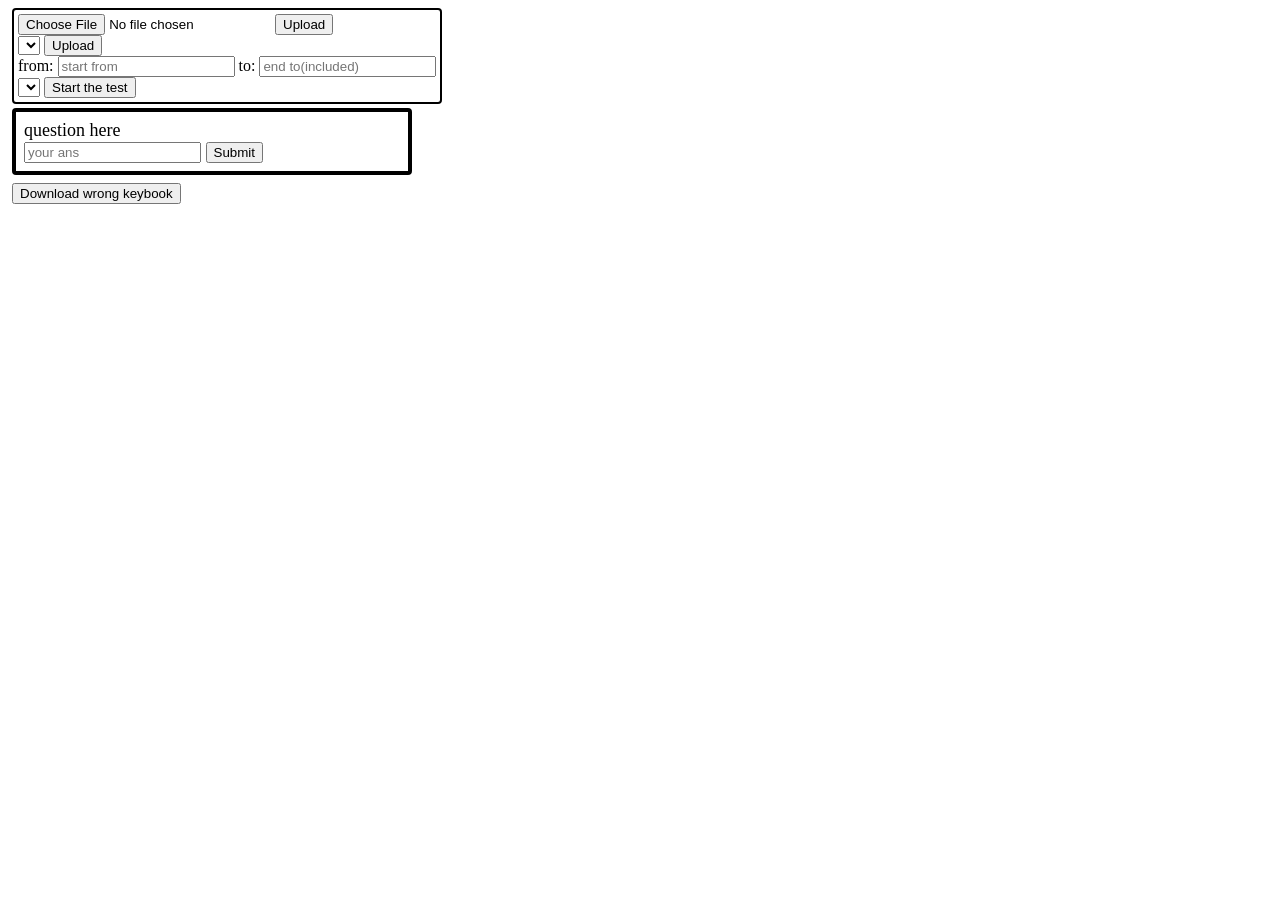
==== index.html @ b0f7746d "a" ====
<!DOCTYPE html>
<html lang="zh-TW">
	<head>
		<meta charset="utf-8">
		<meta name="viewport" content="width=device-width, initial-scale=1.0">
		<link id="style_css" rel="stylesheet" type="text/css" href="/style.css">
	</head>
	<body>
		<div class="block">
			<div>
				<input type="file" id="file" />
				<button id="upload">Upload</button>
			</div>
			<div>
				<select id="keybk_list"></select>
				<button id="choose_keybk">Upload</button>
			</div>
			<div>
				from: <input type="number" id="st" title="start from" placeholder="start from"/>
				to: <input type="number" id="ed" title="end to(included)" placeholder="end to(included)"/>
			</div>
			<select id="mods"></select>
			<button id="start">Start the test</button>
		</div>
		<div class="QA">
			<div id="status"></div>
			<div id="Q">question here</div>
			<input type="text" id="ans" title="your ans" placeholder="your ans"/>
			<button id="submit">Submit</button>
		</div>
		<button id="download">Download wrong keybook</button>
		<script type="module" src="index.js"></script>
	</body>
</html>
---- style.css ----
body > *{
	margin:4px;
	box-sizing: Border-box;
}

.block{
	border:2px solid #000;
	padding:4px;
	border-radius: 4px;
	width:fit-content
}

.QA{
	border:4px solid #000;
	padding: 8px;
	border-radius: 4px;
	font-size: large;
	width:min(max(75%,min(200px,100%)),400px);
	
}
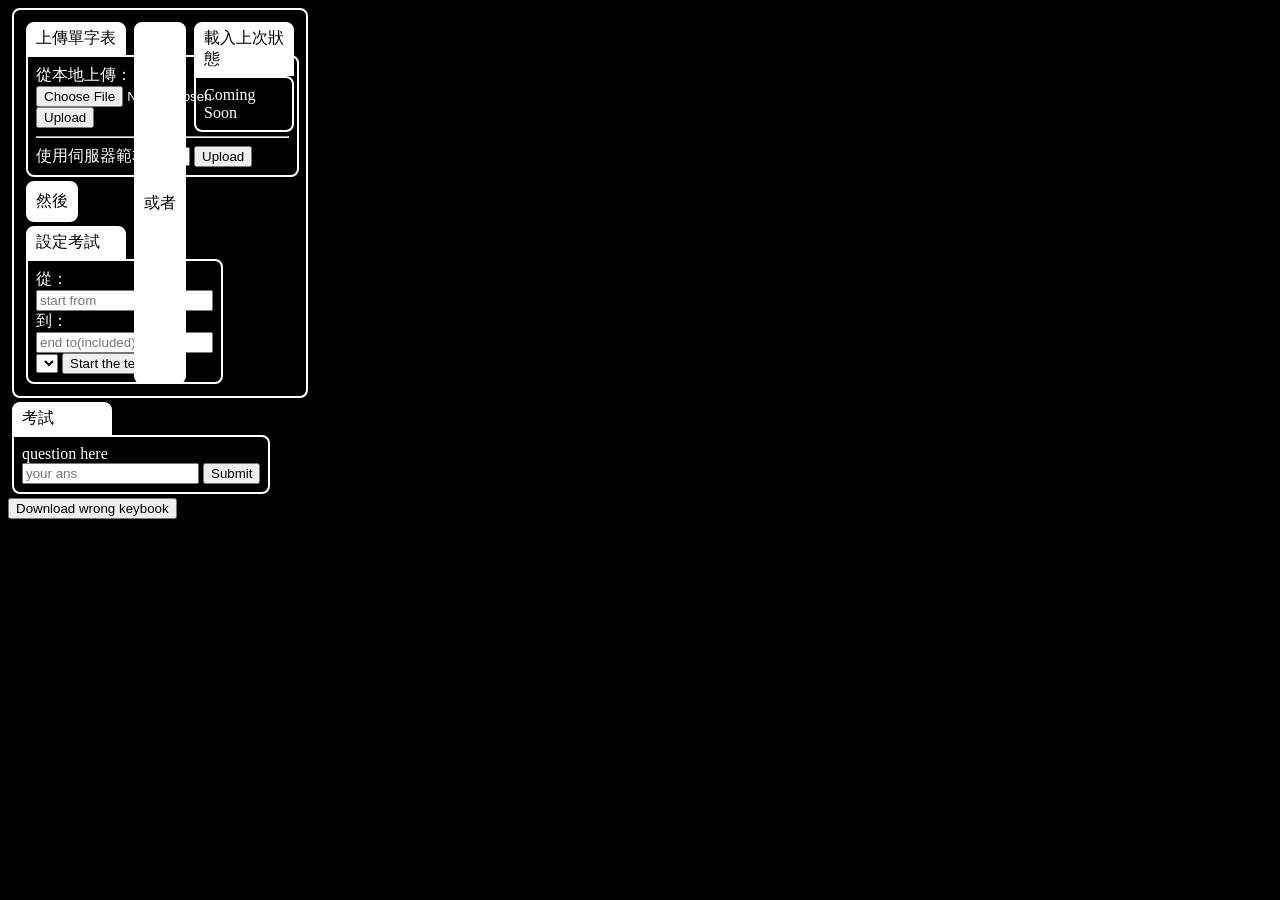
==== commit 42a70144: "a" ====
--- a/index.html
+++ b/index.html
@@ -3,26 +3,60 @@
 	<head>
 		<meta charset="utf-8">
 		<meta name="viewport" content="width=device-width, initial-scale=1.0">
-		<link id="style_css" rel="stylesheet" type="text/css" href="/style.css">
+		<link id="style_css" rel="stylesheet" type="text/css" href="./style.css">
 	</head>
 	<body>
-		<div class="block">
+		<div class="column normal block">
 			<div>
-				<input type="file" id="file" />
-				<button id="upload">Upload</button>
+				<div class="header">
+					上傳單字表
+				</div>
+				<div class="block">
+					<div>
+						從本地上傳：
+						<input type="file" id="file" />
+						<button id="upload">Upload</button>
+					</div>
+					<hr>
+					<div>
+						使用伺服器範本：
+						<select id="keybk_list"></select>
+						<button id="choose_keybk">Upload</button>
+					</div>
+				</div>
+				
+				<div class="box">然後</div>
+		
+				<div class="header">
+					設定考試
+				</div>
+				<div class="block">
+					<div>
+						從：<input type="number" id="st" title="start from" placeholder="start from"/>
+						到：<input type="number" id="ed" title="end to(included)" placeholder="end to(included)"/>
+					</div>
+					<select id="mods"></select>
+					<button id="start">Start the test</button>
+				</div>
 			</div>
 			<div>
-				<select id="keybk_list"></select>
-				<button id="choose_keybk">Upload</button>
+				<div class="box" style="max-height: -webkit-fill-available;height: 100%;display: flex;align-items: center;">或者</div>
 			</div>
 			<div>
-				from: <input type="number" id="st" title="start from" placeholder="start from"/>
-				to: <input type="number" id="ed" title="end to(included)" placeholder="end to(included)"/>
+		
+				<div class="header">
+					載入上次狀態
+				</div>
+				<div class="block">
+					Coming Soon
+				</div>
 			</div>
-			<select id="mods"></select>
-			<button id="start">Start the test</button>
 		</div>
-		<div class="QA">
+		
+		<div class="header">
+			考試
+		</div>
+		<div class="block">
 			<div id="status"></div>
 			<div id="Q">question here</div>
 			<input type="text" id="ans" title="your ans" placeholder="your ans"/>
--- a/style.css
+++ b/style.css
@@ -1,20 +1,62 @@
-body > *{
-	margin:4px;
+
+:root,*{
 	box-sizing: Border-box;
 }
 
-.block{
-	border:2px solid #000;
-	padding:4px;
-	border-radius: 4px;
-	width:fit-content
+body{
+	background:#000;
+	color:#fff;
+}
+.normal{
+	border-radius:8px !IMPORTANT;
 }
 
-.QA{
-	border:4px solid #000;
-	padding: 8px;
-	border-radius: 4px;
-	font-size: large;
-	width:min(max(75%,min(200px,100%)),400px);
+.header{
+	padding:8px;
+	padding-bottom:4px;
+	padding-top:4px;
+	border:2px solid #fff;;
+	margin:4px;
+	margin-bottom:0;
+	background:#fff;
+	color:#000;
+	border-radius:8px;
+	border-bottom-right-radius:0;
+	border-bottom-left-radius:0;
+	width: 100px;
+	min-width:fit-content;
+}
+
+
+.block{
+	border:2px solid #fff;
+	padding:8px;
+	margin:4px;
+	margin-top:0;
+	border-radius: 8px;
+	border-top-left-radius:0;
+	width: 100px;
+	min-width:fit-content;
+}
+
+.box{
+	padding:8px;
+	border:2px solid #fff;;
+	margin:4px;
+	/*margin-bottom:0;*/
+	background:#fff;
+	color:#000;
+	border-radius:8px;
+	/*border-bottom-right-radius:0;
+	border-bottom-left-radius:0;*/
+	width:fit-content;
+	height:fit-content;
+}
+
+.column{
+	display:flex;
+	width:fit-content;
 	
 }
+
+
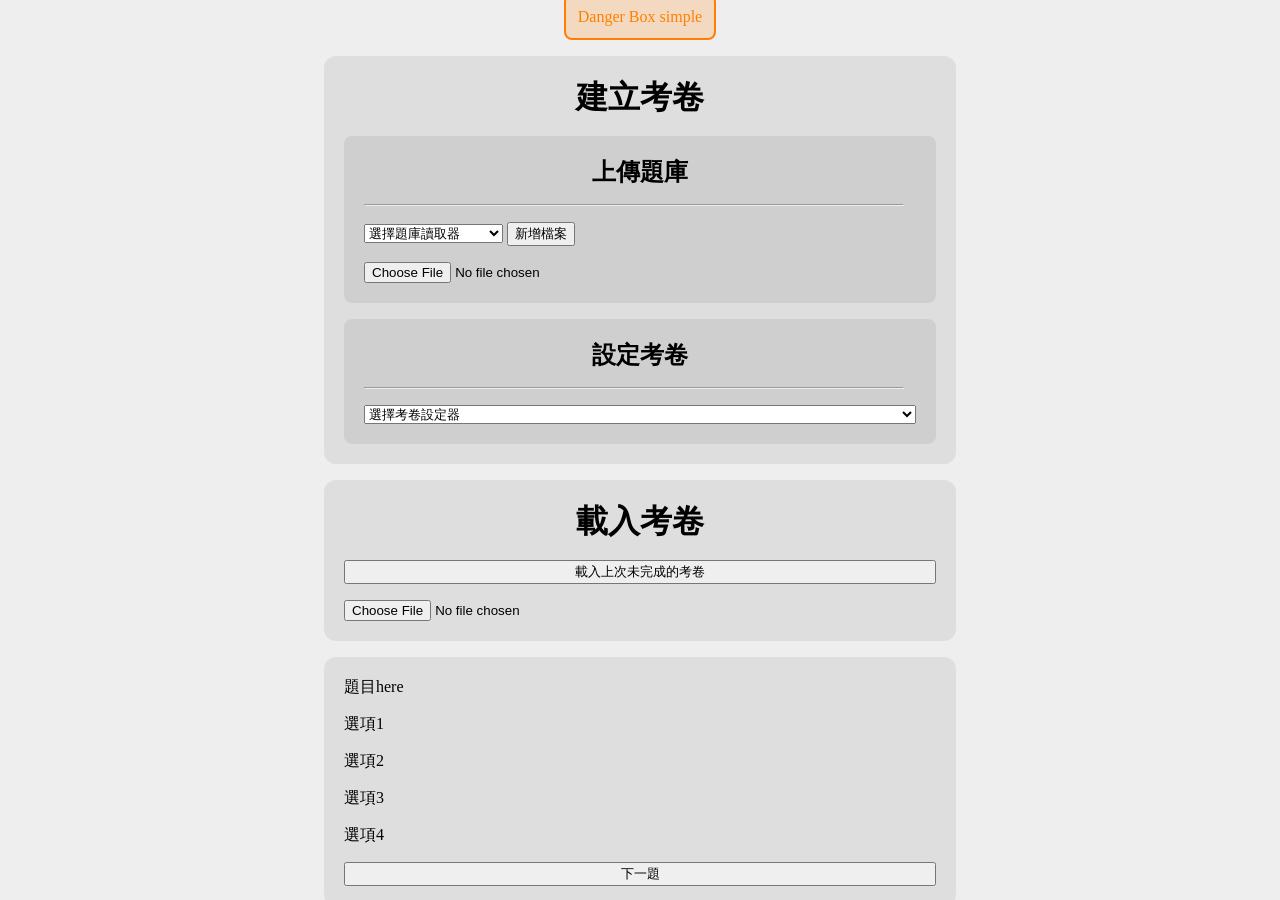
==== commit 2f74ec74: "a" ====
--- a/index.html
+++ b/index.html
@@ -1,68 +1,81 @@
 <!DOCTYPE html>
 <html lang="zh-TW">
+
 	<head>
 		<meta charset="utf-8">
 		<meta name="viewport" content="width=device-width, initial-scale=1.0">
 		<link id="style_css" rel="stylesheet" type="text/css" href="./style.css">
 	</head>
+
 	<body>
-		<div class="column normal block">
-			<div>
-				<div class="header">
-					上傳單字表
-				</div>
-				<div class="block">
-					<div>
-						從本地上傳：
-						<input type="file" id="file" />
-						<button id="upload">Upload</button>
-					</div>
+		<div class="floor" style="z-index:1;" id="main_body">
+			<div class="box wrong" id="announcement" style="display:block;">
+				Danger Box simple
+			</div>
+			<div class="box mainbox" id="create_exam">
+				<h1>建立考卷</h1>
+				<div class="box" id="qbook">
+					<h2>上傳題庫</h2>
 					<hr>
 					<div>
-						使用伺服器範本：
-						<select id="keybk_list"></select>
-						<button id="choose_keybk">Upload</button>
+						<select id="file_type" onchange="changeFileType()" required>
+							<option value="" selected>選擇題庫讀取器</option>
+							<option value="costom">自行上傳題庫讀取器</option>
+						</select>
+						<button id="book_type_file" class="update_file">新增檔案</button>
+					</div>
+					<input id="book_file" type="file" />
+				</div>
+				<div class="box" id="cfg">
+					<h2>設定考卷</h2>
+					<hr>
+					<select id="exam_cfg_manager" required onchange="changeCFGType()">
+						<option value="" disabled selected>選擇考卷設定器</option>
+					</select>
+					<div id="cfg_manager" class="cfg_top">
+
 					</div>
 				</div>
-				
-				<div class="box">然後</div>
-		
-				<div class="header">
-					設定考試
-				</div>
-				<div class="block">
-					<div>
-						從：<input type="number" id="st" title="start from" placeholder="start from"/>
-						到：<input type="number" id="ed" title="end to(included)" placeholder="end to(included)"/>
-					</div>
-					<select id="mods"></select>
-					<button id="start">Start the test</button>
-				</div>
 			</div>
-			<div>
-				<div class="box" style="max-height: -webkit-fill-available;height: 100%;display: flex;align-items: center;">或者</div>
+			<div class="box mainbox" id="load_exam">
+				<h1>載入考卷</h1>
+				<button id="load_last_exam">載入上次未完成的考卷</button>
+				<input id="exam_file" type="file" />
 			</div>
-			<div>
-		
-				<div class="header">
-					載入上次狀態
-				</div>
-				<div class="block">
-					Coming Soon
-				</div>
+			<div id="nowq" class="box mainbox">
+				<p>
+					題目here
+				</p>
+				<p>選項1</p>
+				<p>選項2</p>
+				<p>選項3</p>
+				<p>選項4</p>
+				<button id="nextq">下一題</button>
 			</div>
 		</div>
-		
-		<div class="header">
-			考試
-		</div>
-		<div class="block">
-			<div id="status"></div>
-			<div id="Q">question here</div>
-			<input type="text" id="ans" title="your ans" placeholder="your ans"/>
-			<button id="submit">Submit</button>
-		</div>
-		<button id="download">Download wrong keybook</button>
-		<script type="module" src="index.js"></script>
+
+
+
+		<button class="floor sec_floor" style="z-index:2;border:none;display:none;" id="big_file_update">
+			<div class="box" id="big_file_update_box">
+				<h1>把檔案拖曳到這裡</h1>
+				<h2>或是點擊這裡選擇檔案</h2>
+			</div>
+		</button>
+		<div class="floor sec_floor" style="z-index:3;display:none" id="warning_box"></div>
+
+
+		<script type="module">
+			import * as script from "./script.js";
+			import * as cfg_ui_gen from "/mods/addon/cfg_ui_generator/index.js";
+			let mods={};
+			mods.exam_cfg={};
+			mods.exam_cfg.eng_keyword=import("/mods/addon/exam_cfg/eng_keyword/index.js");
+
+			for(const [key,value] of Object.entries(script)){
+				window[key]=value;
+			}
+		</script>
 	</body>
-</html>
+
+</html>
--- a/style.css
+++ b/style.css
@@ -1,62 +1,201 @@
+:root{
+	color-scheme: light dark;
+}
 
 :root,*{
 	box-sizing: Border-box;
 }
 
-body{
-	background:#000;
-	color:#fff;
-}
-.normal{
-	border-radius:8px !IMPORTANT;
-}
-
-.header{
-	padding:8px;
-	padding-bottom:4px;
-	padding-top:4px;
-	border:2px solid #fff;;
-	margin:4px;
-	margin-bottom:0;
-	background:#fff;
-	color:#000;
-	border-radius:8px;
-	border-bottom-right-radius:0;
-	border-bottom-left-radius:0;
-	width: 100px;
-	min-width:fit-content;
-}
-
-
-.block{
-	border:2px solid #fff;
-	padding:8px;
-	margin:4px;
-	margin-top:0;
+html{
+	height: max-content;
+	display: flex;
+	flex-direction: column;
+	flex-wrap: nowrap;
+	justify-content: center;
+	/* max-width: 100%; */
+	min-height: 100%;
+}
+
+body, .floor{
+	background-color: var(--bg-color);
+	display: flex;
+	width: 100%;
+	min-width: max-content;
+	height: 100%;
+	margin: 0;
+	padding: 8px;
+	flex-direction: column;
+	flex-wrap: nowrap;
+	align-items: center;
+	justify-content: center;
+	overflow: auto;
+}
+
+/* body > *,* > * > *{
+	margin: 8px;
+} */
+
+hr{
+	width:95%;
+}
+
+h1,h2,h3,h4,h5,h6{
+	margin:0;
+	text-align: center;
+}
+
+select{
+	max-width: 100%;
+}
+
+.floor{
+	position: absolute;
+}
+
+.sec_floor{
+	background-color: var(--floor-bg-color);
+}
+
+.sec_floor>.box{
+	border:var(--border-color) 2px solid;
+}
+
+.box{
+	background-color: var(--bg-color);
 	border-radius: 8px;
-	border-top-left-radius:0;
-	width: 100px;
-	min-width:fit-content;
-}
-
-.box{
-	padding:8px;
-	border:2px solid #fff;;
-	margin:4px;
-	/*margin-bottom:0;*/
-	background:#fff;
-	color:#000;
-	border-radius:8px;
-	/*border-bottom-right-radius:0;
-	border-bottom-left-radius:0;*/
-	width:fit-content;
-	height:fit-content;
-}
-
-.column{
+	padding: 12px;
+	margin:8px;
+	display: flex;
+	flex-direction: column;
+	align-items: stretch;
+	max-width:calc(100% - 16px);
+	/* min-width: ; */
+	/* min-width: min(300px,100%); */
+}
+
+.box>*{
+	margin: 8px;
+}
+
+.mainbox{
+	max-width: 960px;
+	border-radius: 12px;
+	width: max(50%,300px);
 	display:flex;
-	width:fit-content;
-	
-}
-
-
+	flex-direction: column;
+	align-items: stretch;
+}
+
+.cfg_top,.cfg_folder_content{
+	display: flex;
+	flex-wrap: nowrap;
+	flex-direction: column;
+	align-items: stretch;
+}
+
+.cfg_top{
+	margin: 0;
+}
+
+/* .cfg_top>*{
+	margin: 8px;
+} */
+
+.cfg_folder_content{
+	padding-left:calc(1em - 2px);
+	border-left:var(--border-color) 2px solid;
+}
+
+.cfg_single_box{
+	display: flex;
+	flex-direction: row;
+	justify-content: flex-start;
+	flex-wrap: nowrap;
+	align-items: flex-start;
+}
+
+@media(prefers-color-scheme: light){
+	:root {
+		--bg-color: #0001;
+		--floor-bg-color: #fffa;
+		--border-color:#000;
+		color: #000;
+		--border:#000;
+	}
+	body{
+		background-color: #fff;
+	}
+
+	.danger{
+		background-color: #f003;
+		border: #f00 2px solid;
+		color:#a00000;
+	}
+	
+	.warning{
+		background-color: #ff800033;
+		border: #ff8000 2px solid;
+		color:#ff8000;
+	}
+	
+	.info{
+		background-color: #0080ff33;
+		border: #0080ff 2px solid;
+		color:#0080ff;
+	}
+	
+	.currect{
+		background-color: #0f03;
+		border: #0f0 2px solid;
+		color:#00a000;
+	}
+	
+	.wrong{
+		background-color: #ff800033;
+		border: #ff8000 2px solid;
+		color:#ff8000;
+	}
+}
+
+@media(prefers-color-scheme: dark){
+	:root {
+		--bg-color: #fff1;
+		--floor-bg-color: #000a;
+		--border-color:#fff;
+		color: #fff;
+		--border:#fff;
+	}
+	body{
+		background-color: #000;
+	}
+
+	.danger{
+		background-color: #f003;
+		border: #f00 2px solid;
+		color:#ff8080;
+	}
+	
+	.warning{
+		background-color: #ff03;
+		border: #ff0 2px solid;
+		color:#ffff80;
+	}
+	
+	.info{
+		background-color: #0080ff33;
+		border: #0080ff 2px solid;
+		color:#80C0ff;
+	}
+	
+	.currect{
+		background-color: #0f03;
+		border: #0f0 2px solid;
+		color:#80ff80;
+	}
+	
+	.wrong{
+		background-color: #ff800033;
+		border: #ff8000 2px solid;
+		color:#ffc080;
+	}
+}
